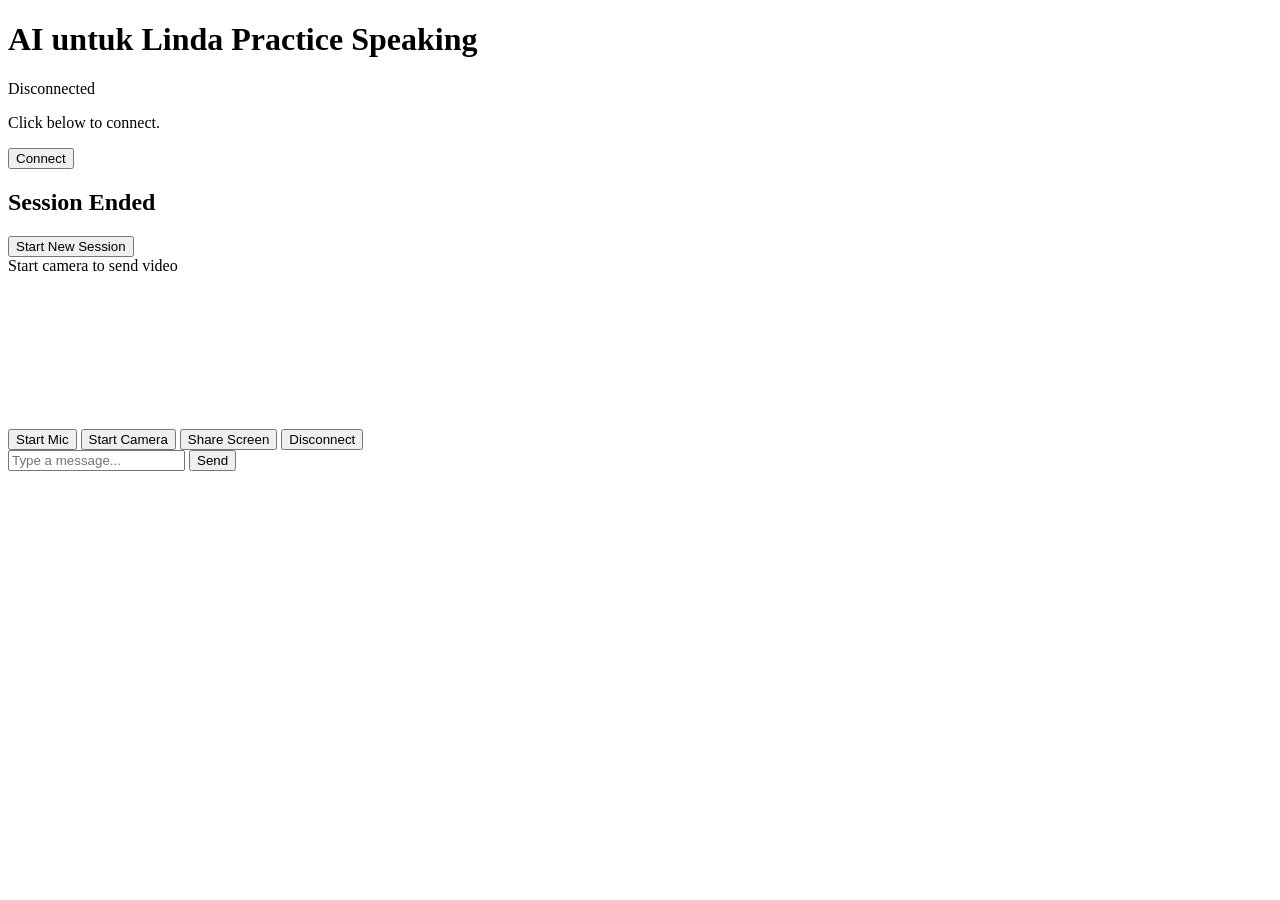
==== frontend/index.html @ c2fbbc5f "1st" ====
<!DOCTYPE html>
<html lang="en">
  <head>
    <meta charset="UTF-8" />
    <meta name="viewport" content="width=device-width, initial-scale=1.0" />
    <title>AI untuk Linda Practice Speaking</title>
    <link rel="stylesheet" href="/static/style.css" />
  </head>
  <body>
    <div class="container">
      <header>
        <h1>AI untuk Linda Practice Speaking</h1>
        <div style="display: flex; gap: 10px; align-items: center">
          <div id="status" class="status disconnected">Disconnected</div>
          <div id="interaction-status" class="interaction-status hidden"></div>
        </div>
      </header>

      <main>
        <div class="auth-section" id="auth-section">
          
          <p>Click below to connect.</p>
          <button id="connectBtn" class="btn">Connect</button>
        </div>

        <div class="session-end-section hidden" id="session-end-section">
          <h2>Session Ended</h2>
          <button id="restartBtn" class="btn">Start New Session</button>
        </div>

        <div class="app-section hidden" id="app-section">
          <div class="app-grid">
            <div class="left-panel">
              <div class="video-container">
                <div id="video-placeholder">Start camera to send video</div>
                <video id="video-preview" autoplay playsinline muted></video>
                <canvas id="video-canvas" style="display: none"></canvas>
              </div>

              <div class="controls">
                <button id="micBtn" class="btn icon-btn">Start Mic</button>
                <button id="cameraBtn" class="btn icon-btn">
                  Start Camera
                </button>
                <button id="screenBtn" class="btn icon-btn">
                  Share Screen
                </button>
                <button id="disconnectBtn" class="btn icon-btn danger">
                  Disconnect
                </button>
              </div>
            </div>

            <div class="right-panel">
              <div class="chat-log" id="chat-log"></div>
              <div class="input-area">
                <input
                  type="text"
                  id="textInput"
                  placeholder="Type a message..."
                />
                <button id="sendBtn" class="btn">Send</button>
              </div>
            </div>
          </div>
        </div>
      </main>
    </div>
    <script src="/static/media-handler.js"></script>
    <script src="/static/gemini-client.js"></script>
    <script src="/static/main.js"></script>
  </body>
</html>
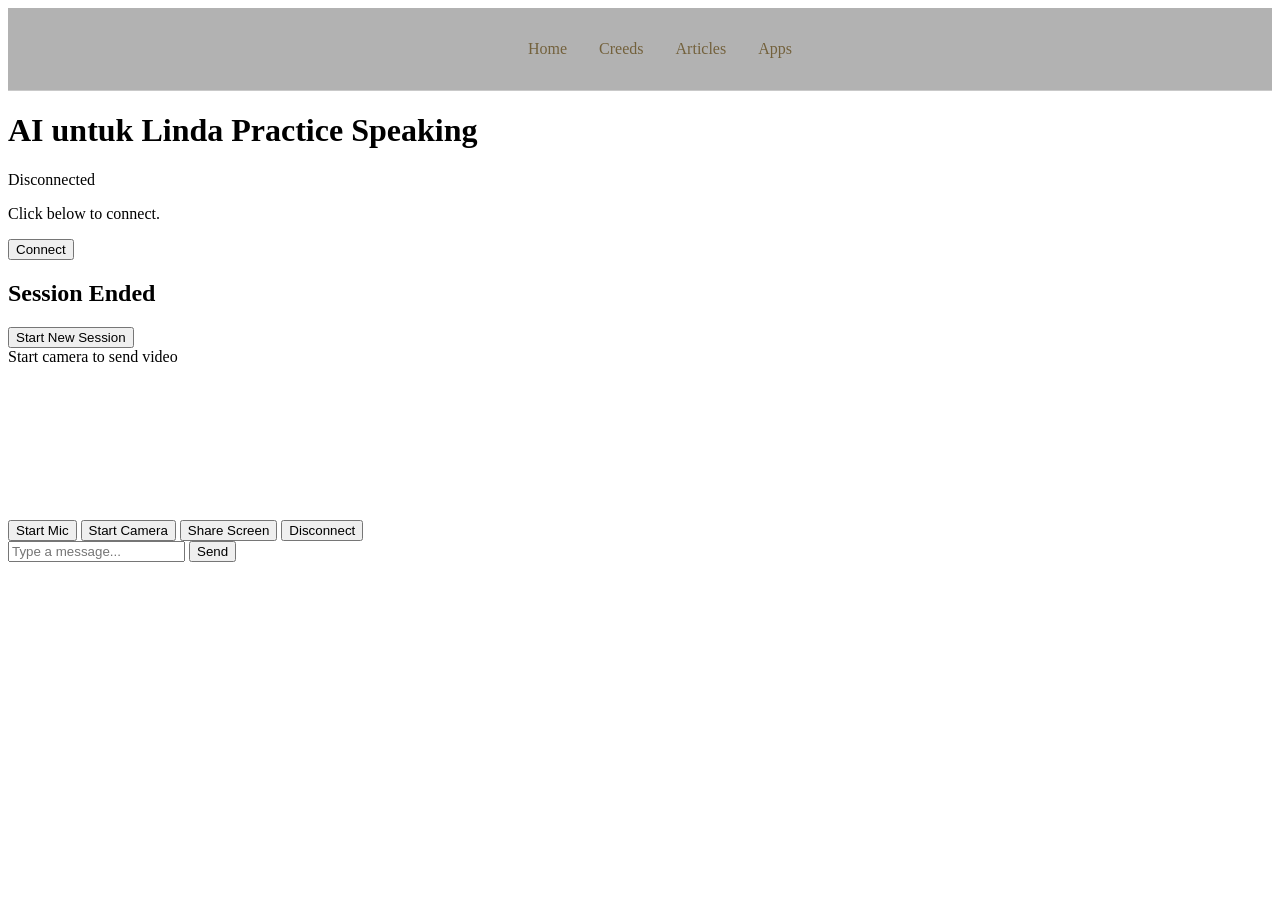
==== commit cc486a7e: "final" ====
--- a/frontend/index.html
+++ b/frontend/index.html
@@ -7,6 +7,51 @@
     <link rel="stylesheet" href="/static/style.css" />
   </head>
   <body>
+
+<nav style="
+    display: flex;
+    justify-content: center;
+    align-items: center;
+    background-color: rgba(0, 0, 0, 0.3); /* Dark charcoal with transparency */
+    backdrop-filter: blur(10px); /* Glassmorphism blur effect */
+    padding: 1rem 5%;
+    border-bottom: 1px solid rgba(255, 255, 255, 0.3); /* Subtle light border */
+    position: sticky;
+    top: 0;
+    z-index: 1000;">
+        
+        <ul style="
+        list-style: none;
+        display: flex;
+        gap: 2rem;">
+            <a href="https://angga-labola.github.io/index.html"
+                style="
+                 text-decoration: none;
+                 color : #73613c;
+                 font-size: 1rem;
+                 transition: color 0.3s ease;">Home</a>
+            <a href="https://angga-labola.github.io/creeds.html"
+            style="
+                 text-decoration: none;
+                 color : #73613c;
+                 font-size: 1rem;
+                 transition: color 0.3s ease;">Creeds</a>
+            <a href="https://angga-labola.github.io/articles.html"
+            style="
+                 text-decoration: none;
+                 color : #73613c;
+                 font-size: 1rem;
+                 transition: color 0.3s ease;">Articles</a>
+            <a href="https://angga-labola.github.io/apps.html"
+            style="
+                 text-decoration: none;
+                 color : #73613c;
+                 font-size: 1rem;
+                 transition: color 0.3s ease;">Apps</a>
+        </ul>
+        
+</nav>
+
     <div class="container">
       <header>
         <h1>AI untuk Linda Practice Speaking</h1>
@@ -66,6 +111,7 @@
         </div>
       </main>
     </div>
+
     <script src="/static/media-handler.js"></script>
     <script src="/static/gemini-client.js"></script>
     <script src="/static/main.js"></script>
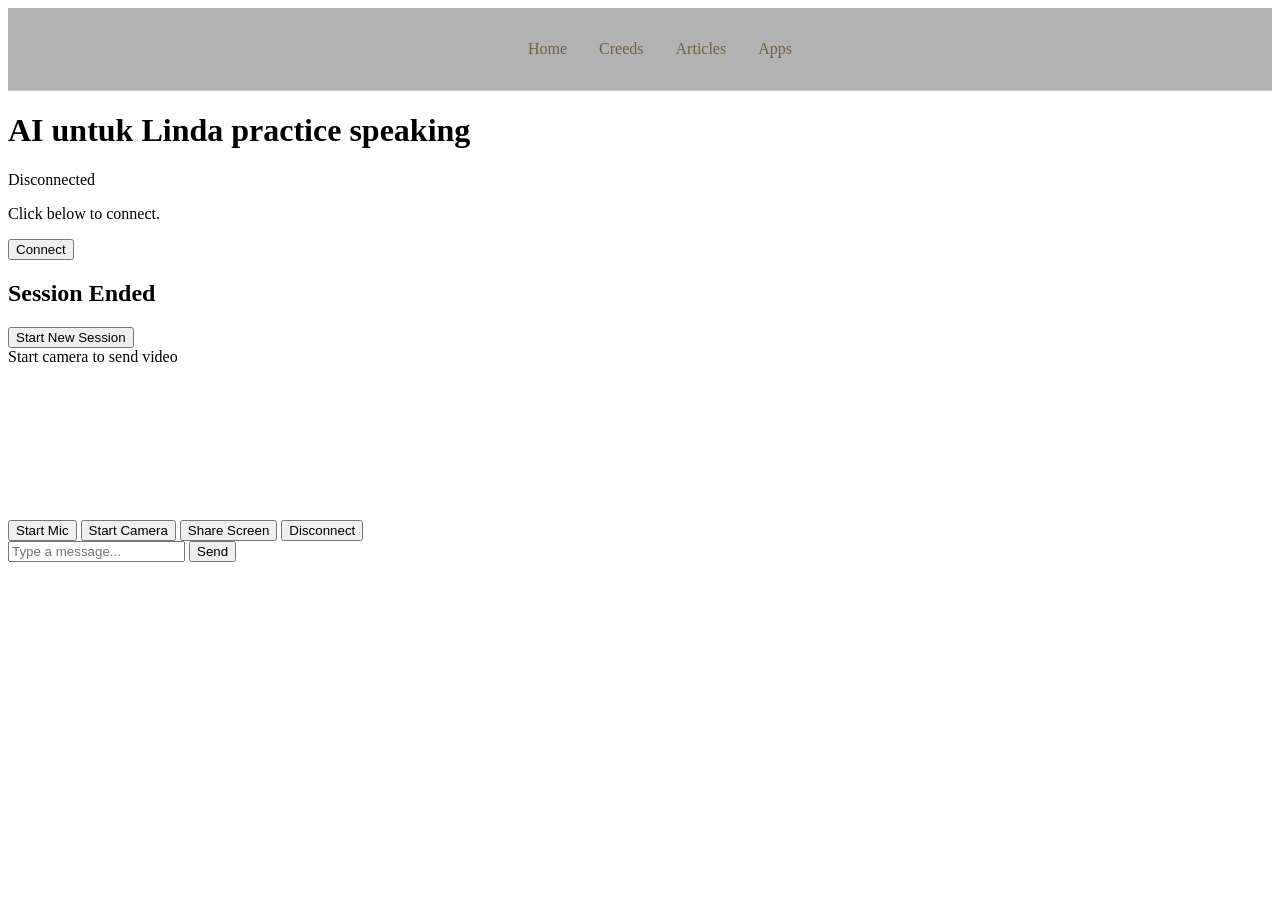
==== commit 11f3e7a6: "final" ====
--- a/frontend/index.html
+++ b/frontend/index.html
@@ -3,7 +3,7 @@
   <head>
     <meta charset="UTF-8" />
     <meta name="viewport" content="width=device-width, initial-scale=1.0" />
-    <title>AI untuk Linda Practice Speaking</title>
+    <title>AI untuk Linda practice speaking</title>
     <link rel="stylesheet" href="/static/style.css" />
   </head>
   <body>
@@ -54,7 +54,7 @@
 
     <div class="container">
       <header>
-        <h1>AI untuk Linda Practice Speaking</h1>
+        <h1>AI untuk Linda practice speaking</h1>
         <div style="display: flex; gap: 10px; align-items: center">
           <div id="status" class="status disconnected">Disconnected</div>
           <div id="interaction-status" class="interaction-status hidden"></div>
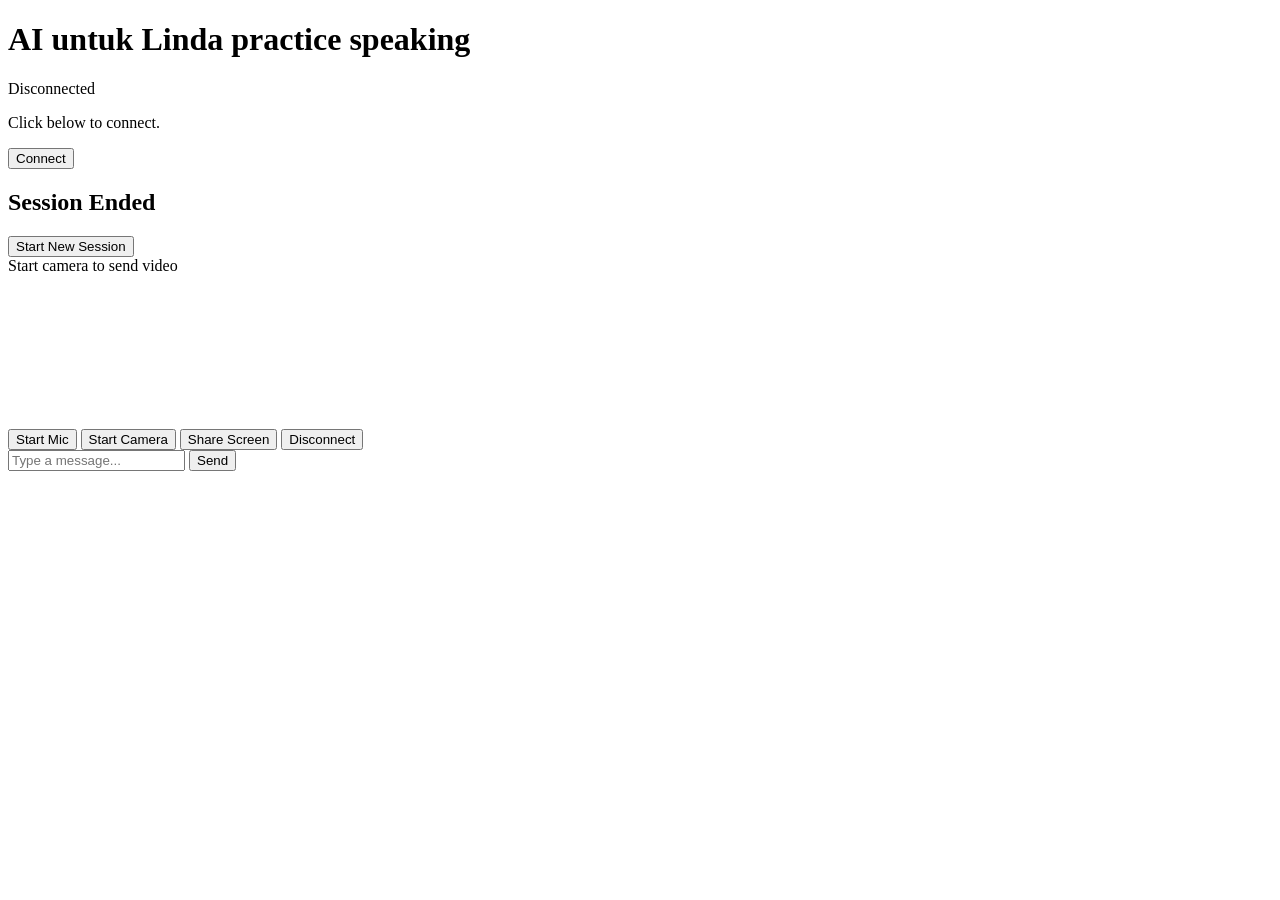
==== commit c444be89: "tes" ====
--- a/frontend/index.html
+++ b/frontend/index.html
@@ -7,51 +7,7 @@
     <link rel="stylesheet" href="/static/style.css" />
   </head>
   <body>
-
-<nav style="
-    display: flex;
-    justify-content: center;
-    align-items: center;
-    background-color: rgba(0, 0, 0, 0.3); /* Dark charcoal with transparency */
-    backdrop-filter: blur(10px); /* Glassmorphism blur effect */
-    padding: 1rem 5%;
-    border-bottom: 1px solid rgba(255, 255, 255, 0.3); /* Subtle light border */
-    position: sticky;
-    top: 0;
-    z-index: 1000;">
-        
-        <ul style="
-        list-style: none;
-        display: flex;
-        gap: 2rem;">
-            <a href="https://angga-labola.github.io/index.html"
-                style="
-                 text-decoration: none;
-                 color : #73613c;
-                 font-size: 1rem;
-                 transition: color 0.3s ease;">Home</a>
-            <a href="https://angga-labola.github.io/creeds.html"
-            style="
-                 text-decoration: none;
-                 color : #73613c;
-                 font-size: 1rem;
-                 transition: color 0.3s ease;">Creeds</a>
-            <a href="https://angga-labola.github.io/articles.html"
-            style="
-                 text-decoration: none;
-                 color : #73613c;
-                 font-size: 1rem;
-                 transition: color 0.3s ease;">Articles</a>
-            <a href="https://angga-labola.github.io/apps.html"
-            style="
-                 text-decoration: none;
-                 color : #73613c;
-                 font-size: 1rem;
-                 transition: color 0.3s ease;">Apps</a>
-        </ul>
-        
-</nav>
-
+    <div id="navbar-placeholder"></div>
     <div class="container">
       <header>
         <h1>AI untuk Linda practice speaking</h1>
@@ -115,5 +71,6 @@
     <script src="/static/media-handler.js"></script>
     <script src="/static/gemini-client.js"></script>
     <script src="/static/main.js"></script>
+    <script src="/static/navbar-placeholder.js"></script>
   </body>
 </html>
